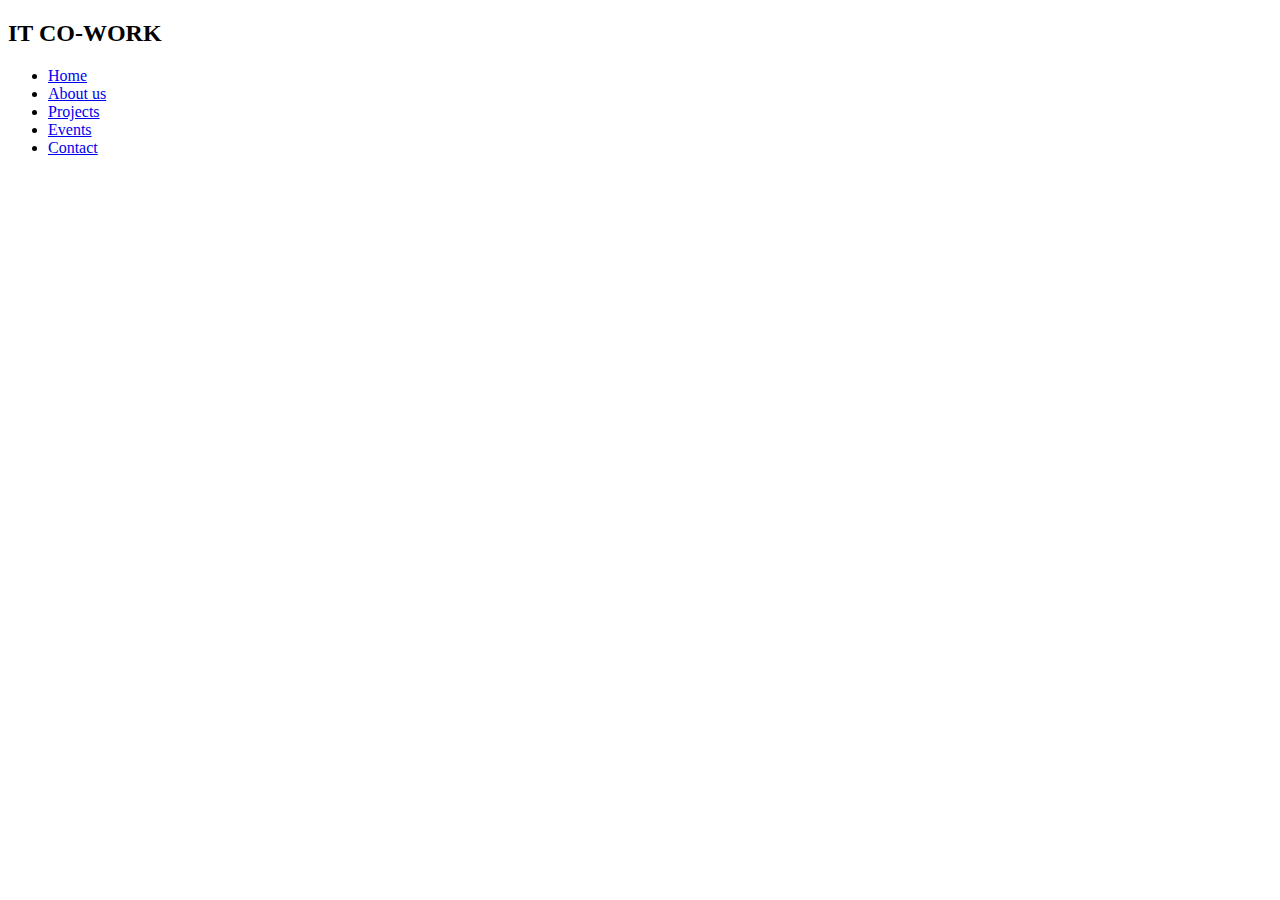
==== web/index.html @ 9b7797be "new file" ====
<!DOCTYPE html>
<html>
<head>
    <meta charset="UTF-8">
</head>
<body>
<div></div>
<section>
 <header>
     <h2>IT CO-WORK</h2>
     <ul>
         <li><a href="#home">Home</a></li>
         <li><a href="#info">About us</a></li>
         <li><a href="#projects">Projects</a></li>
         <li><a href="#events">Events</a></li>
         <li><a href="#contact">Contact</a></li>
     </ul>
 </header>
 <div class = "section-body">
     <section class = "tabs-panel" id = "home">
         
     </section>
     <section class = "tabs-panel" id = "info">

     </section>
     <section class = "tabs-panel" id = "projects">

     </section>
     <section class = "tabs-panel" id = "events">

     </section>
     <section class = "tabs-panel" id = "contact">

     </section>
 </div>

</section>
    

</div>
</body>
</html>
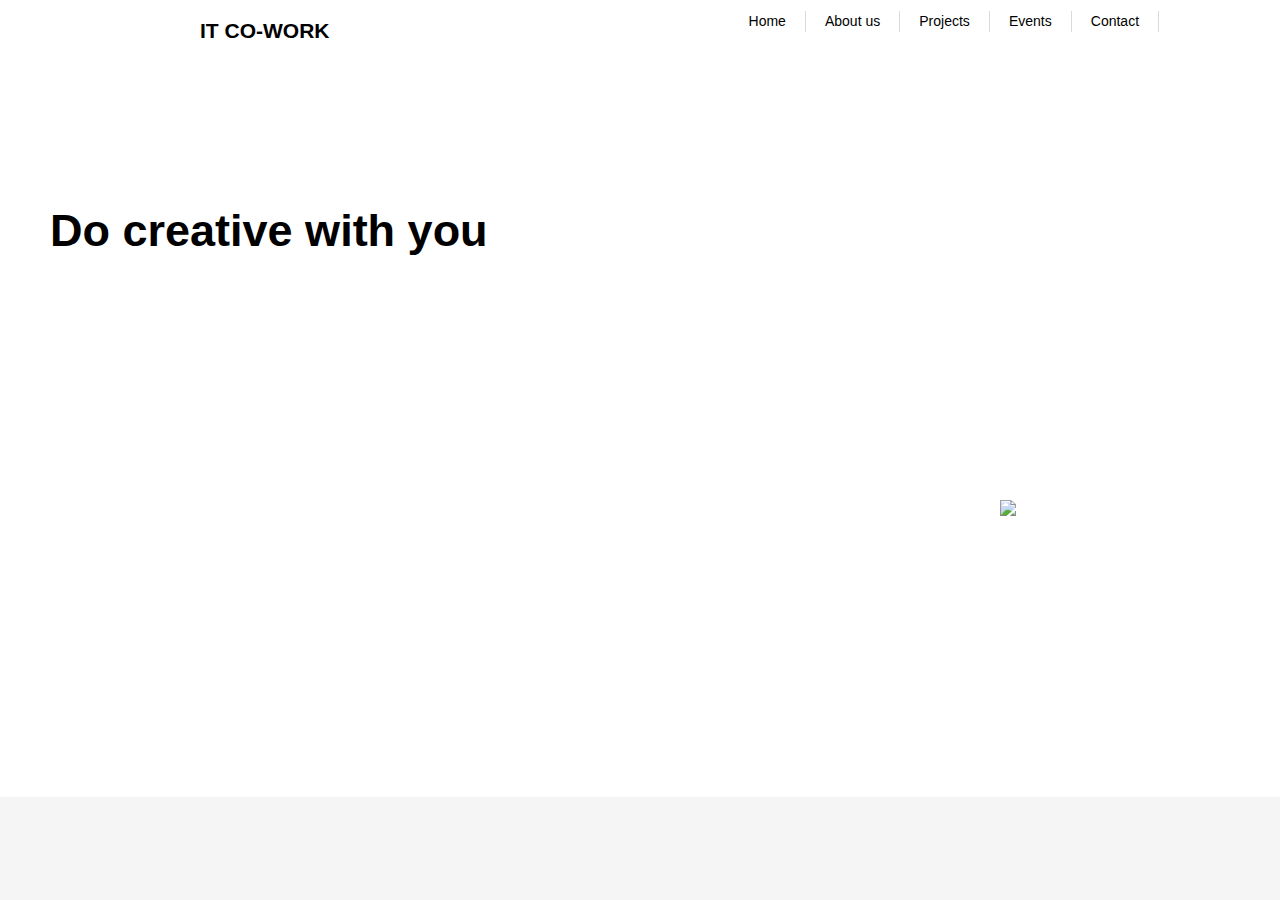
==== commit e533dff8: "new" ====
--- a/web/index.html
+++ b/web/index.html
@@ -2,13 +2,17 @@
 <html>
 <head>
     <meta charset="UTF-8">
+    <link rel = "stylesheet" href = "stylesheets/main.css">
+    
+    <script src="./js/vendor/jquery-1.10.2.min.js"></script>
+    <script src="./js/main.js"></script>
 </head>
 <body>
 <div></div>
 <section>
- <header>
+ <header class = "section-header">
      <h2>IT CO-WORK</h2>
-     <ul>
+     <ul class = "nav">
          <li><a href="#home">Home</a></li>
          <li><a href="#info">About us</a></li>
          <li><a href="#projects">Projects</a></li>
@@ -18,6 +22,8 @@
  </header>
  <div class = "section-body">
      <section class = "tabs-panel" id = "home">
+         <h2 class="maxim">Do creative with you</h2>
+         <img class="doors" src="../images/door-close.jpg">
          
      </section>
      <section class = "tabs-panel" id = "info">
--- a/web/stylesheets/main.css
+++ b/web/stylesheets/main.css
@@ -0,0 +1,70 @@
+html { font-family: "Helvetica Neue", "Arial", "Hiragino Kaku Gothic ProN", "Meiryo", sans-serif; font-size: 14px; line-height: 1.5; }
+body { background-color: rgb(245, 245, 245);
+     color: rgb(0, 0, 0); 
+     margin:0;
+     margin-top:-40px;
+     padding:0;
+    }
+h1 { font-size: 100%; margin: 0; }
+img { vertical-align: middle; }
+
+header {
+    width:100%;
+    height:200px;
+    float:right;
+
+}
+
+.section-header h2 {
+    margin-left:200px;
+    color:black;
+    float:left;
+    margin-right:400px;
+
+}
+
+
+
+ul { padding-left: 0;  }
+ul li { list-style-type: none; }
+a { color: inherit; text-decoration: none; }
+
+
+.section-header .nav li {
+   border-right:1px solid rgb(218, 218, 218);
+   float:left;
+   position:relative;
+   -webkit-box-shadow: 1px 0 rgb(255, 255, 255);
+   box-shadow:1px 0 rgb(255,255,255);
+}
+
+.section-header .nav a {
+    display:block;
+    padding:0 1.36em;
+    position:relative;
+}
+
+.section-header .nav a:hover,
+.section-header .nav a.active{
+    background-color: rgb(51,51,51);
+    color:rgb(255,255,255);
+}
+
+.section-body{
+    background-color:white;
+    height:800px;
+    top:0px;
+}
+
+.maxim {
+    font-size:45px;
+    
+    margin-left:50px;
+}
+
+.doors{
+    position:absolute;
+    left:1000px;
+    top:500px;
+}
+
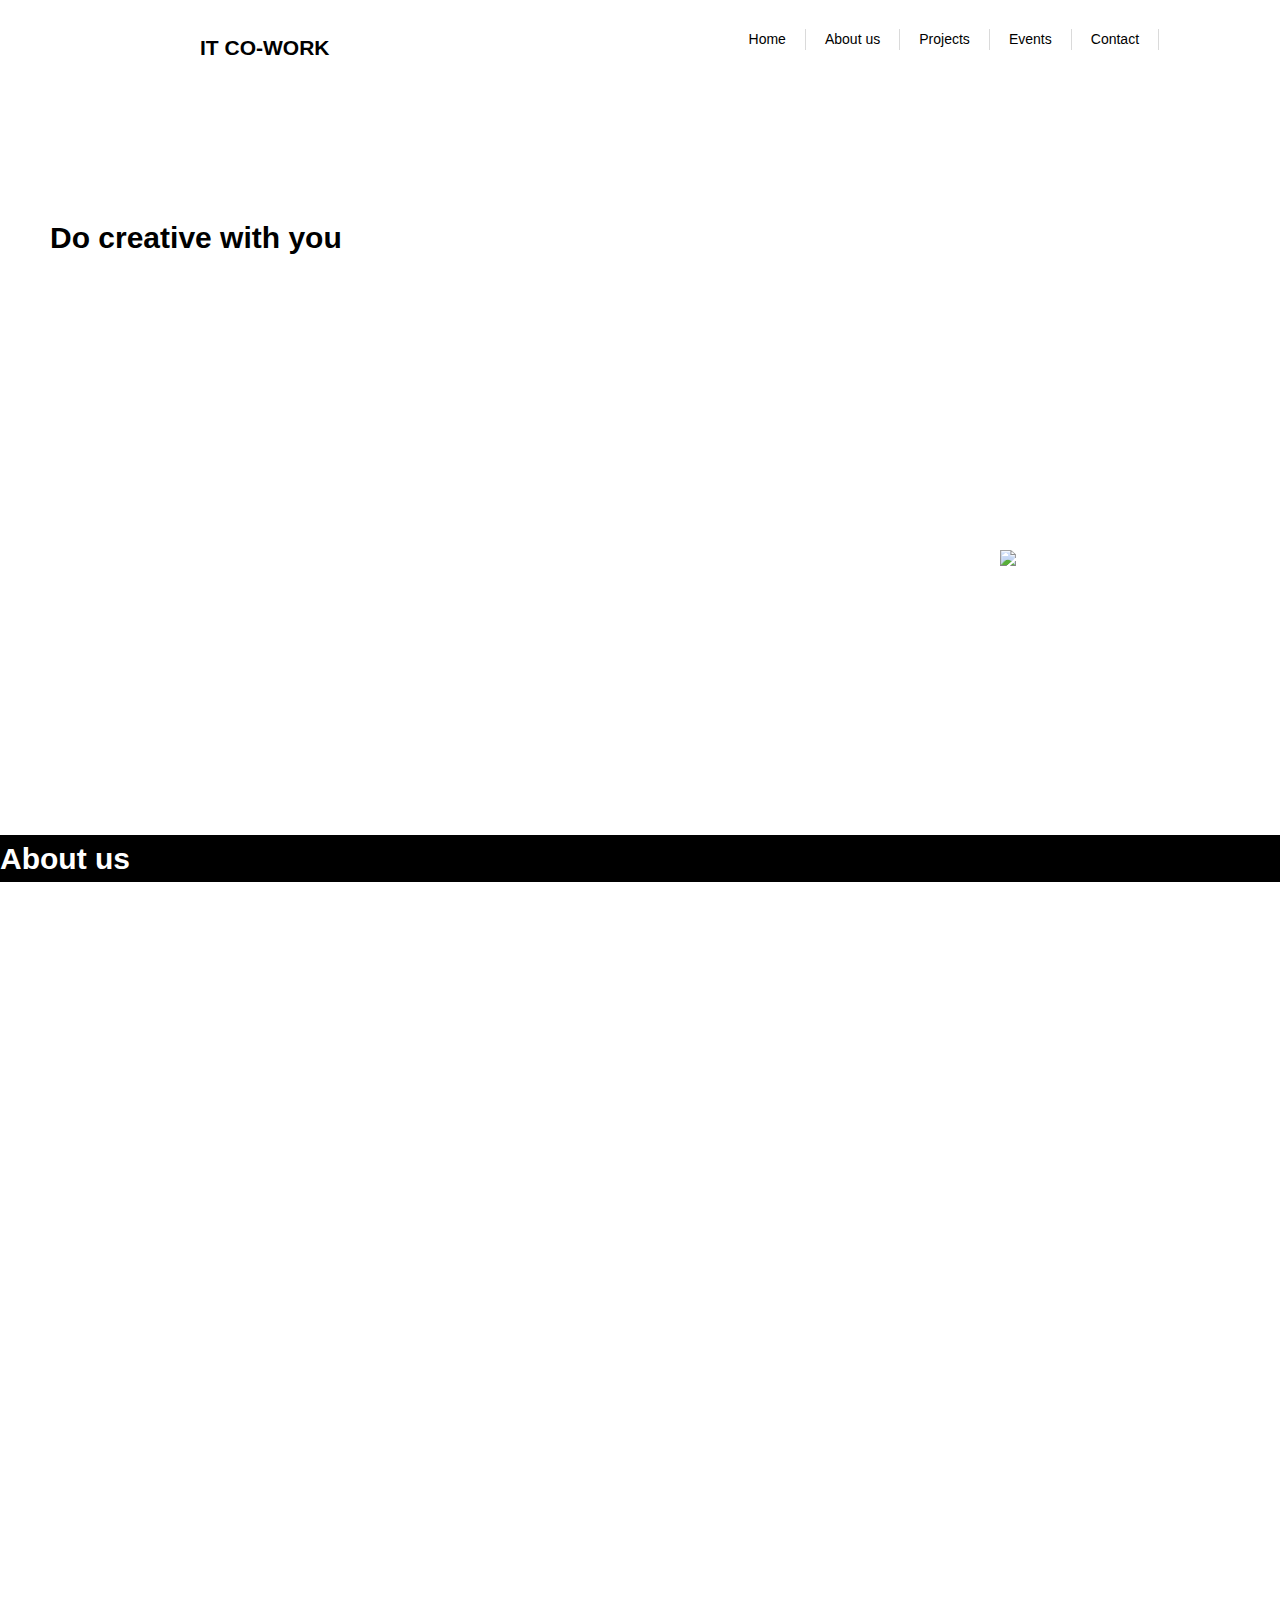
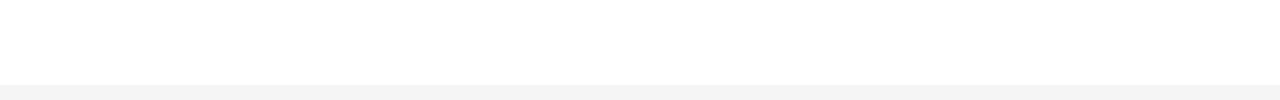
==== commit d184cdec: "new" ====
--- a/web/index.html
+++ b/web/index.html
@@ -21,23 +21,15 @@
      </ul>
  </header>
  <div class = "section-body">
-     <section class = "tabs-panel" id = "home">
+     <section class = "tabs-panel" id = "ground" >
          <h2 class="maxim">Do creative with you</h2>
          <img class="doors" src="../images/door-close.jpg">
+         <img class="arrow" src="../images/arrow.jpg" width="180px" height="70px">
          
      </section>
-     <section class = "tabs-panel" id = "info">
-
-     </section>
-     <section class = "tabs-panel" id = "projects">
-
-     </section>
-     <section class = "tabs-panel" id = "events">
-
-     </section>
-     <section class = "tabs-panel" id = "contact">
-
-     </section>
+     <div id = "home">
+         <h1>About us</h1>
+     </div>
  </div>
 
 </section>
--- a/web/stylesheets/main.css
+++ b/web/stylesheets/main.css
@@ -12,6 +12,7 @@
     width:100%;
     height:200px;
     float:right;
+    margin-top:30px;
 
 }
 
@@ -25,7 +26,9 @@
 
 
 
-ul { padding-left: 0;  }
+ul { padding-left: 0; 
+   
+}
 ul li { list-style-type: none; }
 a { color: inherit; text-decoration: none; }
 
@@ -52,12 +55,18 @@
 
 .section-body{
     background-color:white;
-    height:800px;
+    
     top:0px;
 }
 
+#ground {
+    height:850px;
+
+}
+
+
 .maxim {
-    font-size:45px;
+    font-size:30px;
     
     margin-left:50px;
 }
@@ -65,6 +74,30 @@
 .doors{
     position:absolute;
     left:1000px;
-    top:500px;
+    top:550px;
 }
 
+#home {
+    height:850px;
+    width:100%;
+    background-color:white;
+    color:black;
+    
+}
+
+#home h1 {
+    font-size:30px;
+    border-bottom:1px solid black;
+    border-top:1px solid black;
+    background-color:black;
+    color:white;
+    
+    
+}
+
+.arrow {
+    position:absolute;
+    left:1200px;
+    top:600px;
+    display:none;
+}
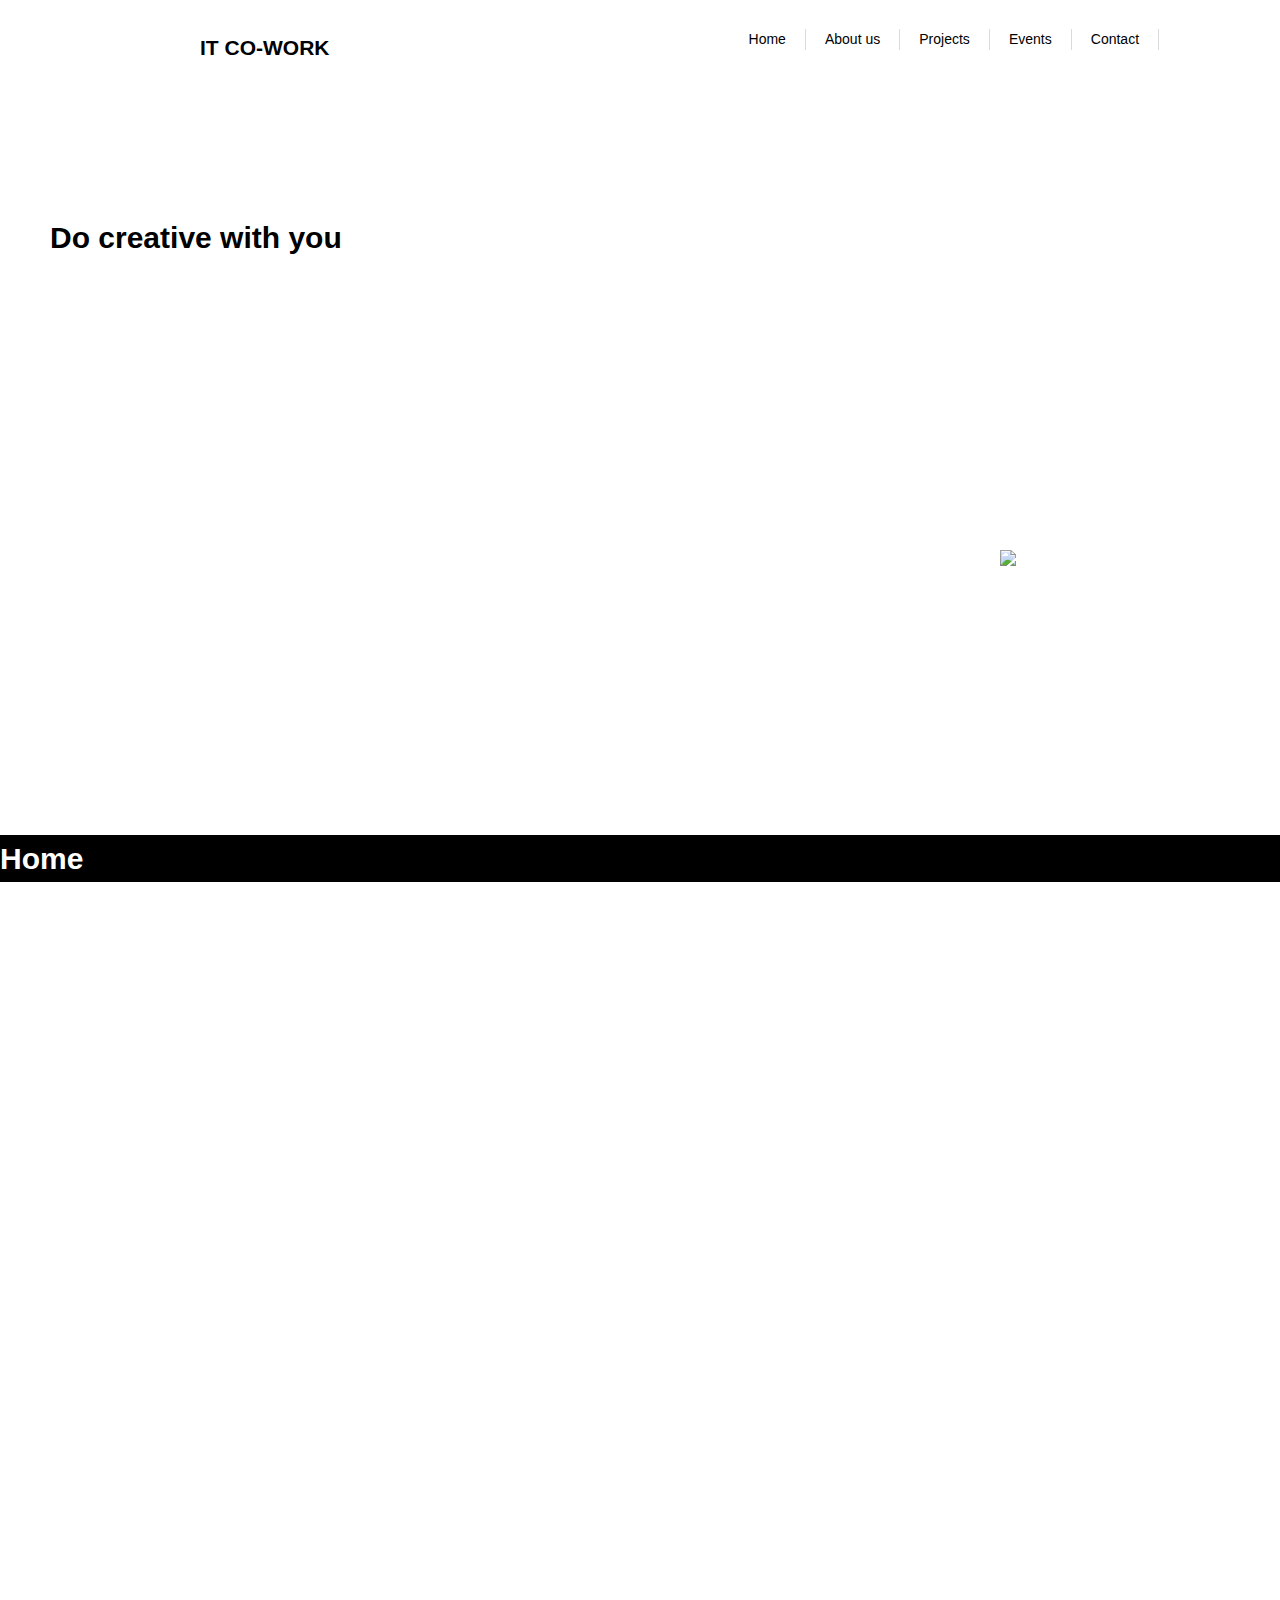
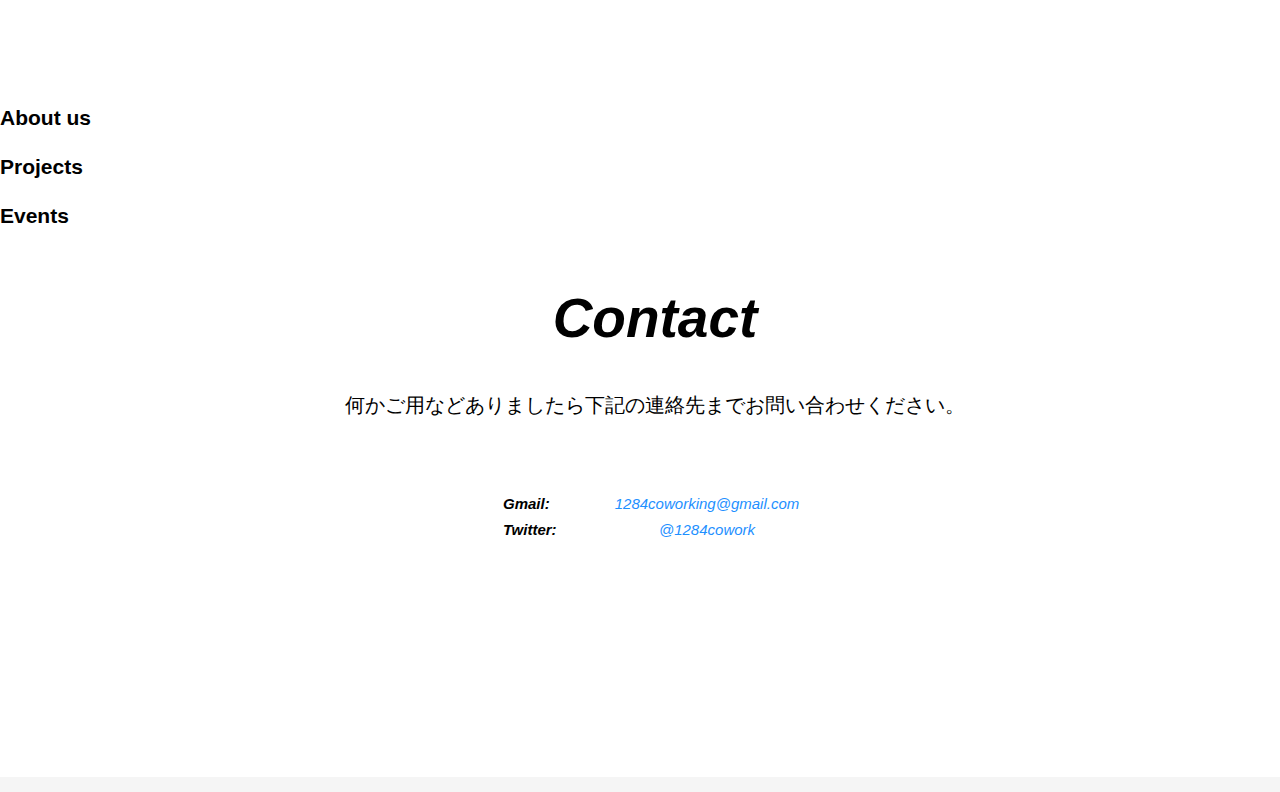
==== commit 6e2f0c89: "add contact contents" ====
--- a/web/index.html
+++ b/web/index.html
@@ -28,7 +28,31 @@
          
      </section>
      <div id = "home">
-         <h1>About us</h1>
+         <h1>Home</h1>
+     </div>
+     
+     <div id="info">
+         <h2>About us</h2>
+     </div>
+
+     <div id="projects">
+         <h2>Projects</h2>
+     </div>
+
+     <div id="events">
+         <h2>Events</h2>
+     </div>
+
+     <div id="contact">
+         <h2>Contact</h2>
+         <p>
+             何かご用などありましたら下記の連絡先までお問い合わせください。
+         </p>
+         <table align="center"> 
+             <tr><th>Gmail:</th><td><a href="mailto:1284coworking@gmail.com">1284coworking@gmail.com</a></td></tr>
+             <tr><th>Twitter:</th><td><a href="https://twitter.com/1284cowork">@1284cowork</a></td></tr>
+         </table>
+
      </div>
  </div>
 
--- a/web/stylesheets/main.css
+++ b/web/stylesheets/main.css
@@ -1,12 +1,19 @@
 html { font-family: "Helvetica Neue", "Arial", "Hiragino Kaku Gothic ProN", "Meiryo", sans-serif; font-size: 14px; line-height: 1.5; }
+
+
 body { background-color: rgb(245, 245, 245);
      color: rgb(0, 0, 0); 
      margin:0;
      margin-top:-40px;
      padding:0;
     }
+
+
 h1 { font-size: 100%; margin: 0; }
+
+
 img { vertical-align: middle; }
+
 
 header {
     width:100%;
@@ -29,9 +36,14 @@
 ul { padding-left: 0; 
    
 }
+
 ul li { list-style-type: none; }
-a { color: inherit; text-decoration: none; }
 
+a { color: dodgerblue; text-decoration: none; }
+
+a:hover{
+    color: rebeccapurple;
+}
 
 .section-header .nav li {
    border-right:1px solid rgb(218, 218, 218);
@@ -45,6 +57,7 @@
     display:block;
     padding:0 1.36em;
     position:relative;
+    color: black;
 }
 
 .section-header .nav a:hover,
@@ -101,3 +114,36 @@
     top:600px;
     display:none;
 }
+
+/*Contact*/
+#contact{
+    height: 500px;
+    margin-left: 30px;
+    text-align: center;
+}
+
+#contact h2{
+    margin-bottom: 30px;
+    font-size: 55px;
+    font-style: italic;
+}
+
+#contact p{
+    margin-bottom: 70px;
+    font-size: 20px;
+}
+
+
+#contact table{
+    font-style: italic;
+    font-size: 15px;
+}
+
+#contact table th{
+    text-align: left;
+    width: 100px;
+}
+
+#contact table td{
+    width: 200px;
+}